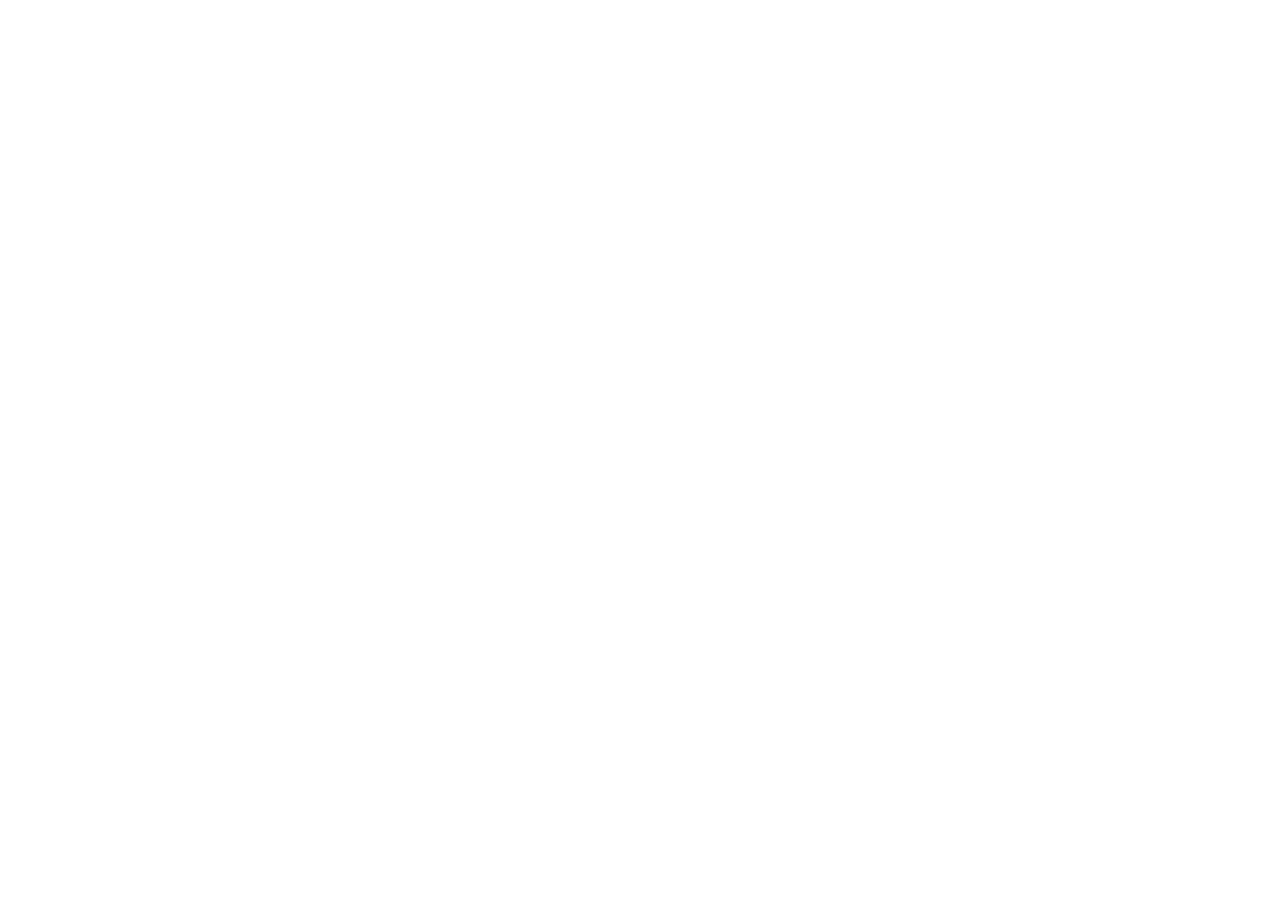
==== index.html @ 34a4486e "primer commit" ====
<!DOCTYPE html>
<html lang="en">

<head>
    <meta charset="UTF-8">
    <meta http-equiv="X-UA-Compatible" content="IE=edge">
    <meta name="viewport" content="width=device-width, initial-scale=1.0">
    <title>Document</title>
</head>

<body>

</body>

</html>
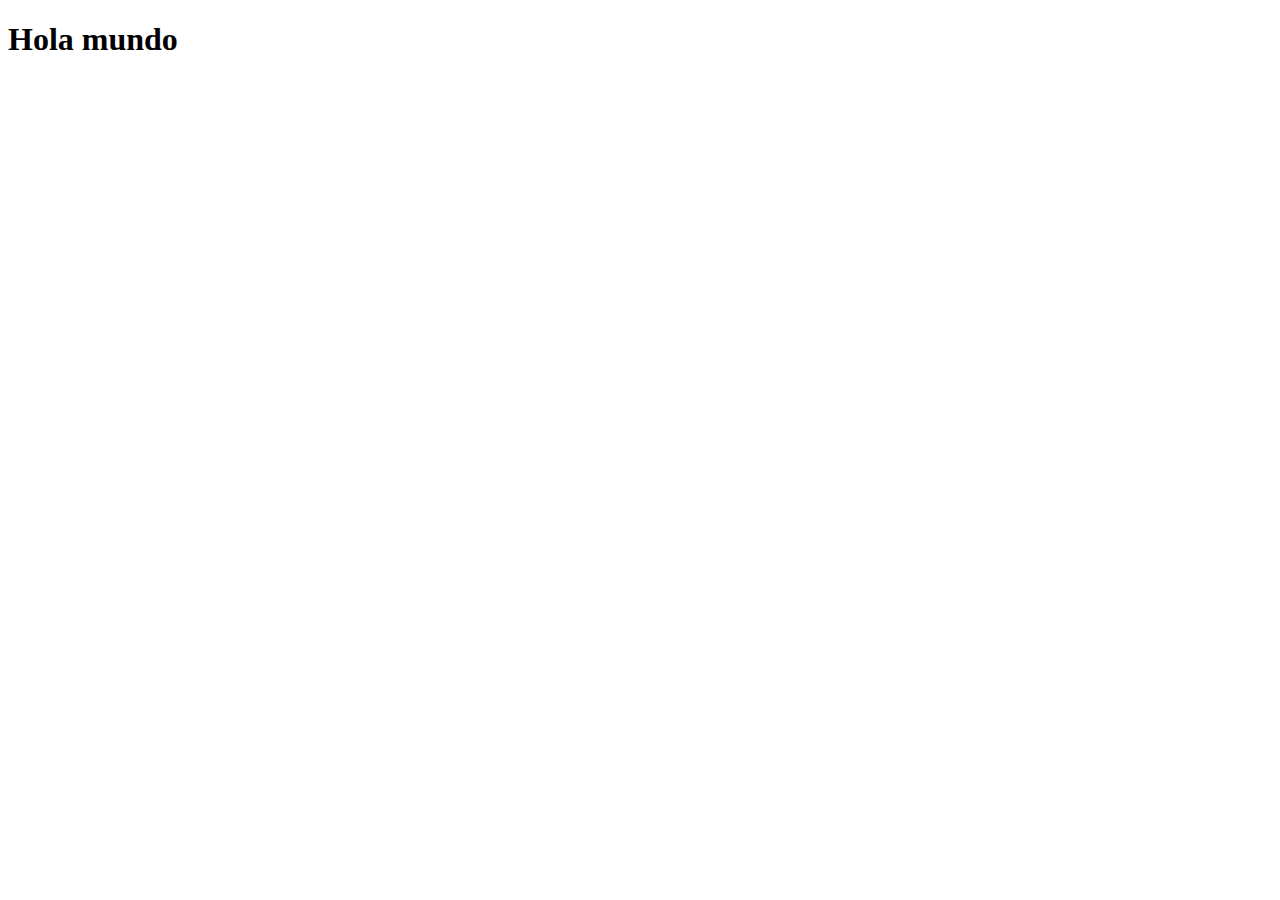
==== commit 77cf7c7f: "Update index.html" ====
--- a/index.html
+++ b/index.html
@@ -9,7 +9,7 @@
 </head>
 
 <body>
-
+    <h1> Hola mundo  </h1>
 </body>
 
-</html>+</html>
